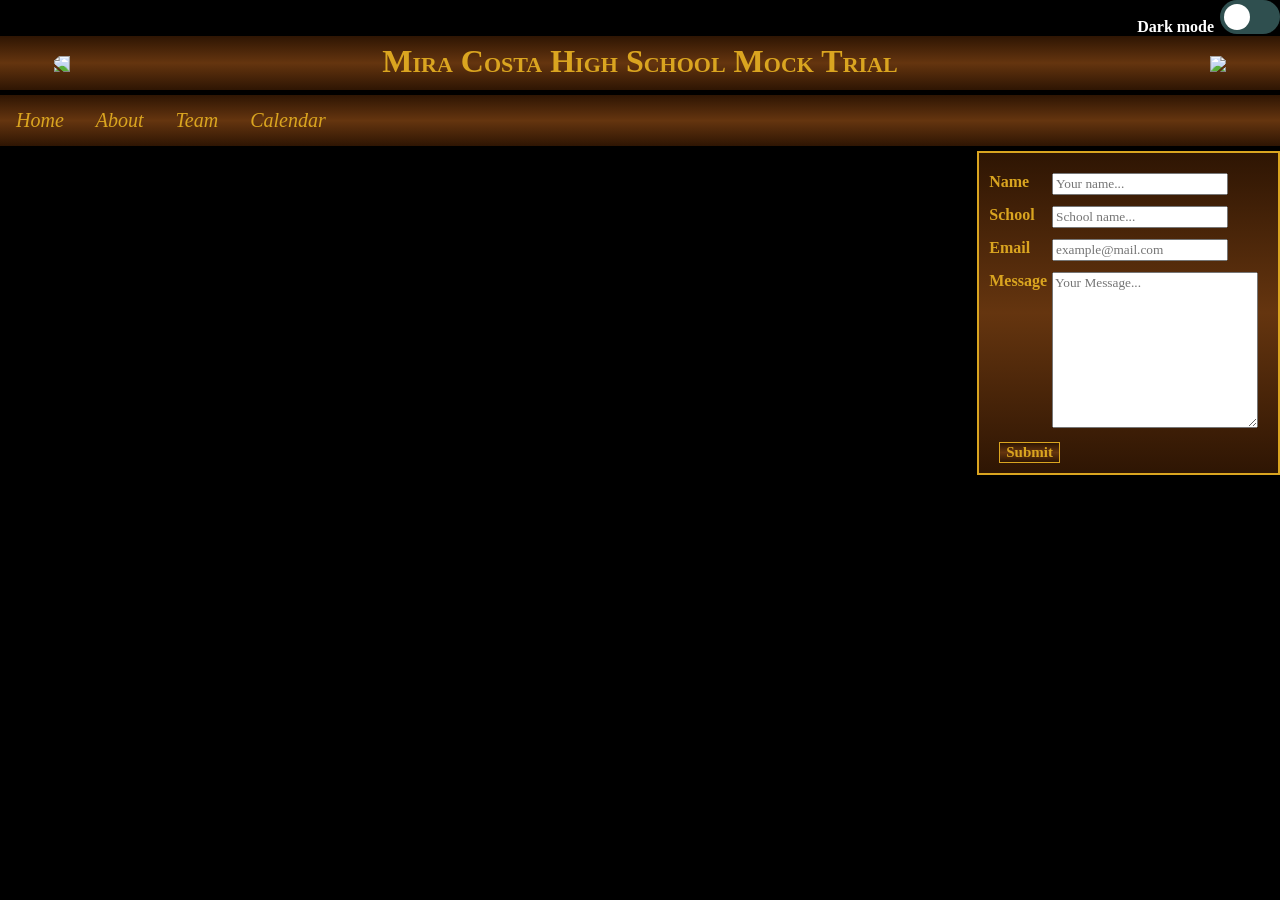
==== Pages/index.html @ 8f25369d "renamed" ====
<!DOCTYPE html>
<html>
  <head>
    <title>Mira Costa HS Mock Trial: Homepage</title>
    <link rel="stylesheet" href="index.css" />
  </head>
  <body onload="editColorScheme()">
    <div class="colormode">
      <label class="switch">
        <input type="checkbox" id="toggle" onclick="modeToggle()" />
        <span class="slider round"></span>
      </label>
      <div id="labels">
        <h6 id="light">Light mode</h6>
        <h6 id="dark">Dark mode</h6>
      </div>
    </div>

    <div>
      <div class="MCTrial-header" id="topbar">
        <img id="headerleft" src="Pictures/gavel.PNG" />
        <h1>Mira Costa High School Mock Trial</h1>
        <img id="headerright" src="Pictures/gavel.PNG" />
      </div>
      <div class="MCTrial-header" id="linkbar">
        <a href="index.html">Home</a>
        <button onclick="displayHidden()">About</button>
        <div class="navHidden">
          <a href="AboutPages/AboutTeamPage/AboutTeam.html">About Our Team</a><br />
          <a href="AboutPages/AboutTrialPage/AboutTrial.html">About Mock Trial</a>
        </div>
        <a href="TeamPage/VerifyAccess.php">Team</a>
        <a href="CalendarPage/Calendar.html">Calendar</a>
      </div>
    </div>

    <div class="contactform">
      <form method="post" name="contactus" action="ContactUs.php">
        <div>
          <label for="name">Name</label>
          <input type="text" id="name" name="name" placeholder="Your name..." />
        </div>
        <div>
          <label for="school">School</label>
          <input
            type="text"
            id="school"
            name="school"
            placeholder="School name..."
          />
        </div>
        <div>
          <label for="email">Email</label>
          <input
            type="email"
            id="email"
            name="email"
            placeholder="example@mail.com"
          />
        </div>
        <div>
          <label for="message">Message</label>
          <textarea
            id="message"
            name="message"
            placeholder="Your Message..."
          ></textarea>
        </div>
        <div id="submitbutton">
          <button type="submit" from="contactus" value="Submit">Submit</button>
        </div>
      </form>
    </div>
    <script src="Global.js"></script>
  </body>
</html>
---- Pages/index.css ----
@import "Global.css";

#topbar {
  background-image: linear-gradient(#2e1503, #65350f, #2e1503);
  border-bottom: 5px solid var(--default-bg);
}

.navHidden {
  top: 165px;
}

.contactform {
  background-image: linear-gradient(#2e1503, #65350f, #2e1503);
  border: 2px solid goldenrod;
  float: right;
  padding-right: 20px;
  padding-top: 20px;
}
.contactform form div {
  display: table-row;
  padding-left: 20px;
}

.contactform form div label {
  display: table-cell;
  font-family: "Georgia", serif;
  font-weight: bold;
  text-align: left;
  color: goldenrod;
  vertical-align: top;
  padding-bottom: 15px;
  padding-right: 5px;
  padding-left: 10px;
}

.contactform form div input {
  display: table-cell;
  font-family: "Georgia", serif;
}

.contactform form div textarea {
  display: table-cell;
  font-family: "Georgia", serif;
  height: 150px;
  width: 200px;
}

#submitbutton {
  display: inline-block;
  padding-top: 10px;
  padding-bottom: 10px;
}

.contactform button {
  background-image: linear-gradient(#2e1503, #65350f, #2e1503);
  border: 1px solid goldenrod;
  color: goldenrod;
  font-family: "Georgia", serif;
  font-size: 15px;
  font-weight: bold;
}
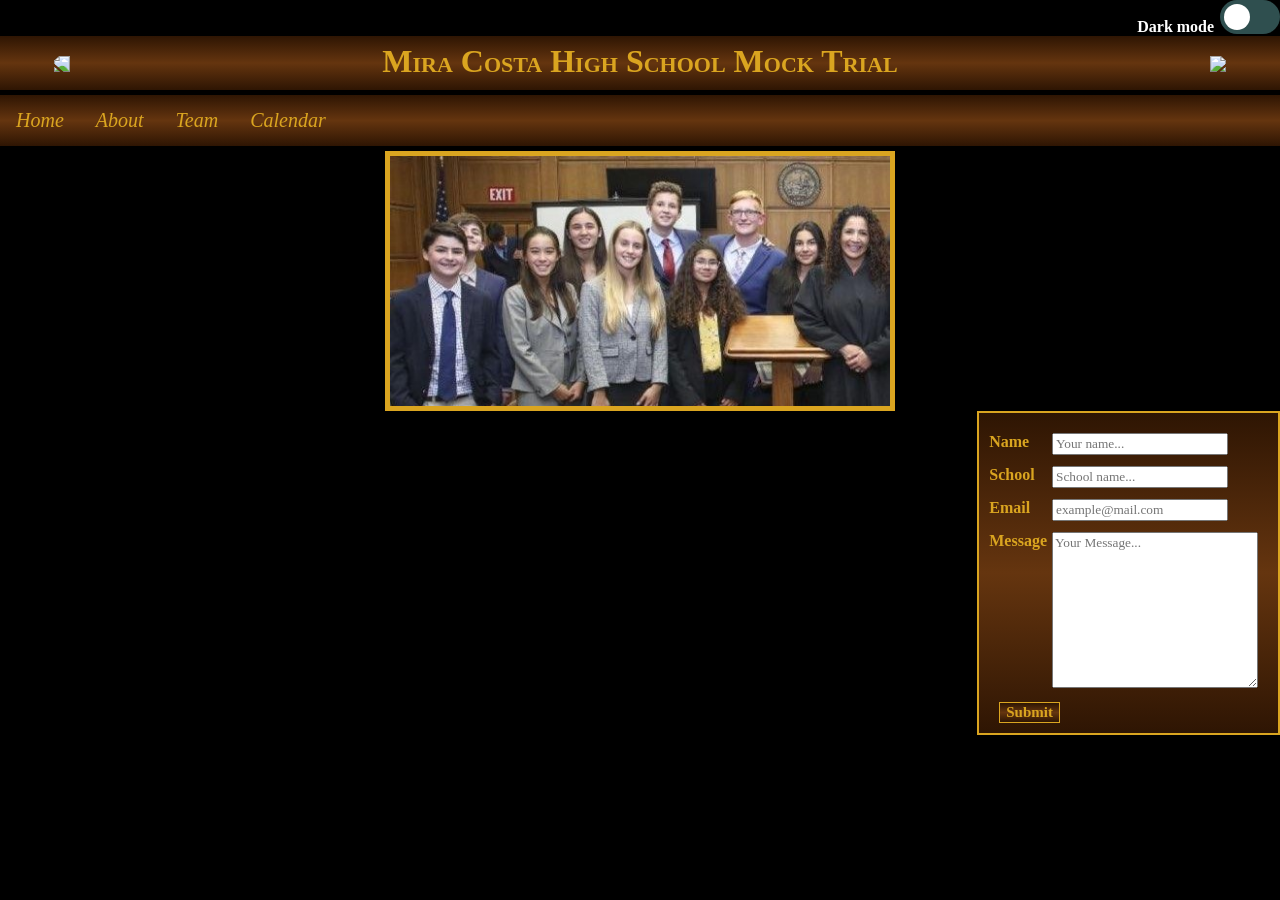
==== commit 2d2b0c1f: "added homepage slideshow" ====
--- a/Pages/index.html
+++ b/Pages/index.html
@@ -26,51 +26,74 @@
         <a href="index.html">Home</a>
         <button onclick="displayHidden()">About</button>
         <div class="navHidden">
-          <a href="AboutPages/AboutTeamPage/AboutTeam.html">About Our Team</a><br />
-          <a href="AboutPages/AboutTrialPage/AboutTrial.html">About Mock Trial</a>
+          <a href="AboutPages/AboutTeamPage/AboutTeam.html">About Our Team</a
+          ><br />
+          <a href="AboutPages/AboutTrialPage/AboutTrial.html"
+            >About Mock Trial</a
+          >
         </div>
         <a href="TeamPage/VerifyAccess.php">Team</a>
         <a href="CalendarPage/Calendar.html">Calendar</a>
       </div>
     </div>
 
-    <div class="contactform">
-      <form method="post" name="contactus" action="ContactUs.php">
-        <div>
-          <label for="name">Name</label>
-          <input type="text" id="name" name="name" placeholder="Your name..." />
-        </div>
-        <div>
-          <label for="school">School</label>
-          <input
-            type="text"
-            id="school"
-            name="school"
-            placeholder="School name..."
-          />
-        </div>
-        <div>
-          <label for="email">Email</label>
-          <input
-            type="email"
-            id="email"
-            name="email"
-            placeholder="example@mail.com"
-          />
-        </div>
-        <div>
-          <label for="message">Message</label>
-          <textarea
-            id="message"
-            name="message"
-            placeholder="Your Message..."
-          ></textarea>
-        </div>
-        <div id="submitbutton">
-          <button type="submit" from="contactus" value="Submit">Submit</button>
-        </div>
-      </form>
+    <div class="pictureSlideshow">
+      <img class="teamPictures" src="Pictures/TeamPictures/Defense2020.jpg" />
+      <img class="teamPictures" src="Pictures/TeamPictures/Defense2020P2.jpg" />
+      <img
+        class="teamPictures"
+        src="Pictures/TeamPictures/Prosecution2020.jpg"
+      />
+      <img class="teamPictures" src="Pictures/TeamPictures/Team2018.jpg" />
+    </div>
+
+    <div class="footer">
+      <div class="contactform">
+        <form method="post" name="contactus" action="ContactUs.php">
+          <div>
+            <label for="name">Name</label>
+            <input
+              type="text"
+              id="name"
+              name="name"
+              placeholder="Your name..."
+            />
+          </div>
+          <div>
+            <label for="school">School</label>
+            <input
+              type="text"
+              id="school"
+              name="school"
+              placeholder="School name..."
+            />
+          </div>
+          <div>
+            <label for="email">Email</label>
+            <input
+              type="email"
+              id="email"
+              name="email"
+              placeholder="example@mail.com"
+            />
+          </div>
+          <div>
+            <label for="message">Message</label>
+            <textarea
+              id="message"
+              name="message"
+              placeholder="Your Message..."
+            ></textarea>
+          </div>
+          <div id="submitbutton">
+            <button type="submit" from="contactus" value="Submit">
+              Submit
+            </button>
+          </div>
+        </form>
+      </div>
     </div>
     <script src="Global.js"></script>
+    <script src="index.js"></script>
   </body>
 </html>
--- a/Pages/index.css
+++ b/Pages/index.css
@@ -7,6 +7,21 @@
 
 .navHidden {
   top: 165px;
+}
+
+.pictureSlideshow {
+  width: 500px;
+  height: 250px;
+  overflow: hidden;
+  border: 5px solid goldenrod;
+  margin: auto auto;
+}
+
+.teamPictures {
+  display: none;
+  width: 100%;
+  font-variant: small-caps;
+  font-weight: bold;
 }
 
 .contactform {
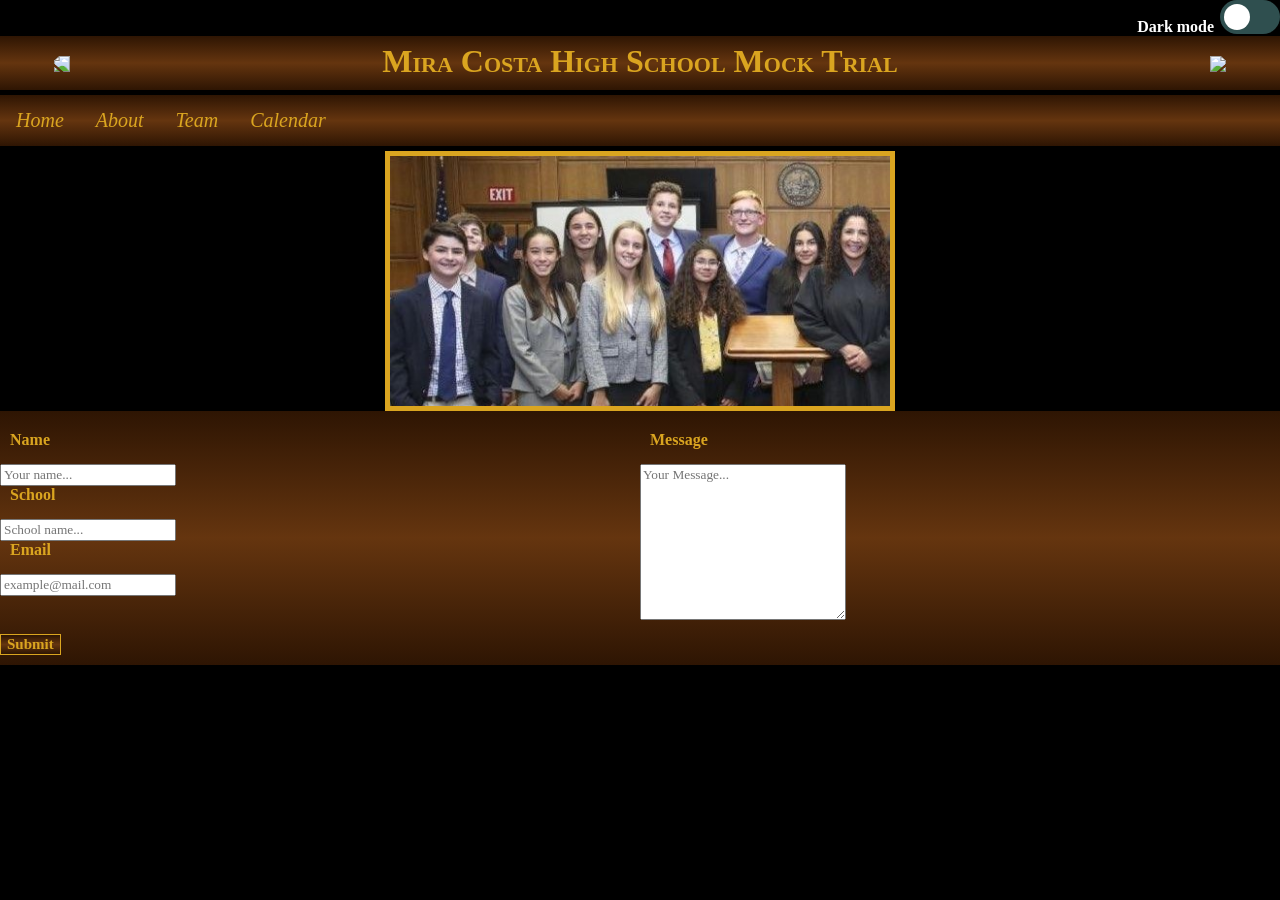
==== commit 859d86b7: "trying to css index footer" ====
--- a/Pages/index.html
+++ b/Pages/index.html
@@ -50,41 +50,48 @@
     <div class="footer">
       <div class="contactform">
         <form method="post" name="contactus" action="ContactUs.php">
-          <div>
-            <label for="name">Name</label>
-            <input
-              type="text"
-              id="name"
-              name="name"
-              placeholder="Your name..."
-            />
+          <div class="form">
+            <div class="cell">
+              <div>
+                <label for="name">Name</label>
+                <input
+                  type="text"
+                  id="name"
+                  name="name"
+                  placeholder="Your name..."
+                />
+              </div>
+              <div>
+                <label for="school">School</label>
+                <input
+                  type="text"
+                  id="school"
+                  name="school"
+                  placeholder="School name..."
+                />
+              </div>
+              <div>
+                <label for="email">Email</label>
+                <input
+                  type="email"
+                  id="email"
+                  name="email"
+                  placeholder="example@mail.com"
+                />
+              </div>
+            </div>
+            <div class="cell">
+              <div>
+                <label for="message">Message</label>
+                <textarea
+                  id="message"
+                  name="message"
+                  placeholder="Your Message..."
+                ></textarea>
+              </div>
+            </div>
           </div>
-          <div>
-            <label for="school">School</label>
-            <input
-              type="text"
-              id="school"
-              name="school"
-              placeholder="School name..."
-            />
-          </div>
-          <div>
-            <label for="email">Email</label>
-            <input
-              type="email"
-              id="email"
-              name="email"
-              placeholder="example@mail.com"
-            />
-          </div>
-          <div>
-            <label for="message">Message</label>
-            <textarea
-              id="message"
-              name="message"
-              placeholder="Your Message..."
-            ></textarea>
-          </div>
+          
           <div id="submitbutton">
             <button type="submit" from="contactus" value="Submit">
               Submit
--- a/Pages/index.css
+++ b/Pages/index.css
@@ -24,16 +24,21 @@
   font-weight: bold;
 }
 
+.form {
+  display: table;
+  width: 100%;
+}
+
+.cell {
+  display: table-cell;
+  width: 50%;
+}
+
 .contactform {
   background-image: linear-gradient(#2e1503, #65350f, #2e1503);
-  border: 2px solid goldenrod;
-  float: right;
+  width: 100%;
   padding-right: 20px;
   padding-top: 20px;
-}
-.contactform form div {
-  display: table-row;
-  padding-left: 20px;
 }
 
 .contactform form div label {
